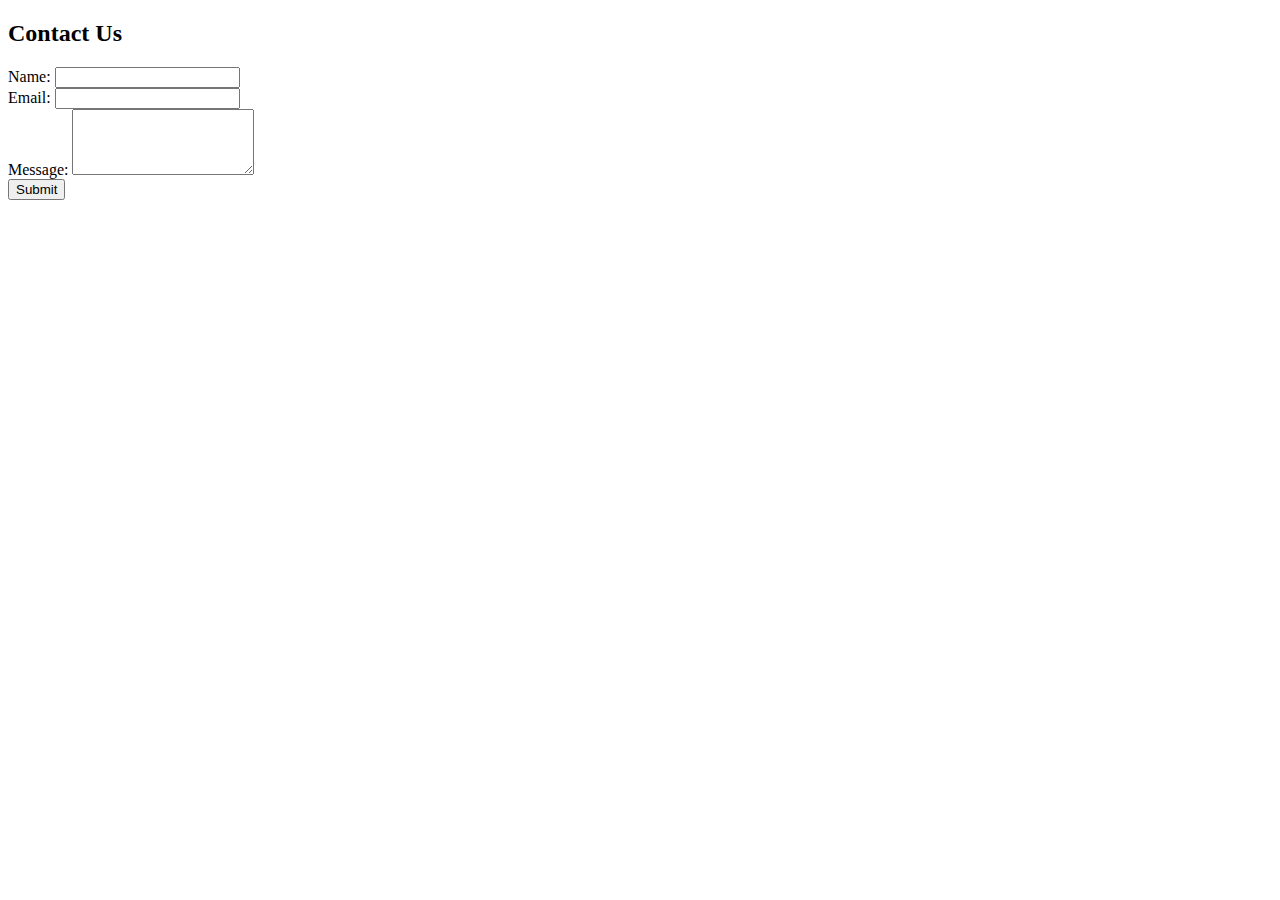
==== form.html @ 800de168 "Create form.html" ====
<!DOCTYPE html>
<html lang="en">
<head>
    <meta charset="UTF-8">
    <meta name="viewport" content="width=device-width, initial-scale=1.0">
    <title>Contact Form</title>
</head>
<body>
    <div class="container">
        <h2>Contact Us</h2>
        <form action="submit.php" method="post">
            <div class="form-group">
                <label for="name">Name:</label>
                <input type="text" id="name" name="name" required>
            </div>
            <div class="form-group">
                <label for="email">Email:</label>
                <input type="email" id="email" name="email" required>
            </div>
            <div class="form-group">
                <label for="message">Message:</label>
                <textarea id="message" name="message" rows="4" required></textarea>
            </div>
            <button type="submit">Submit</button>
        </form>
    </div>
</body>
</html>
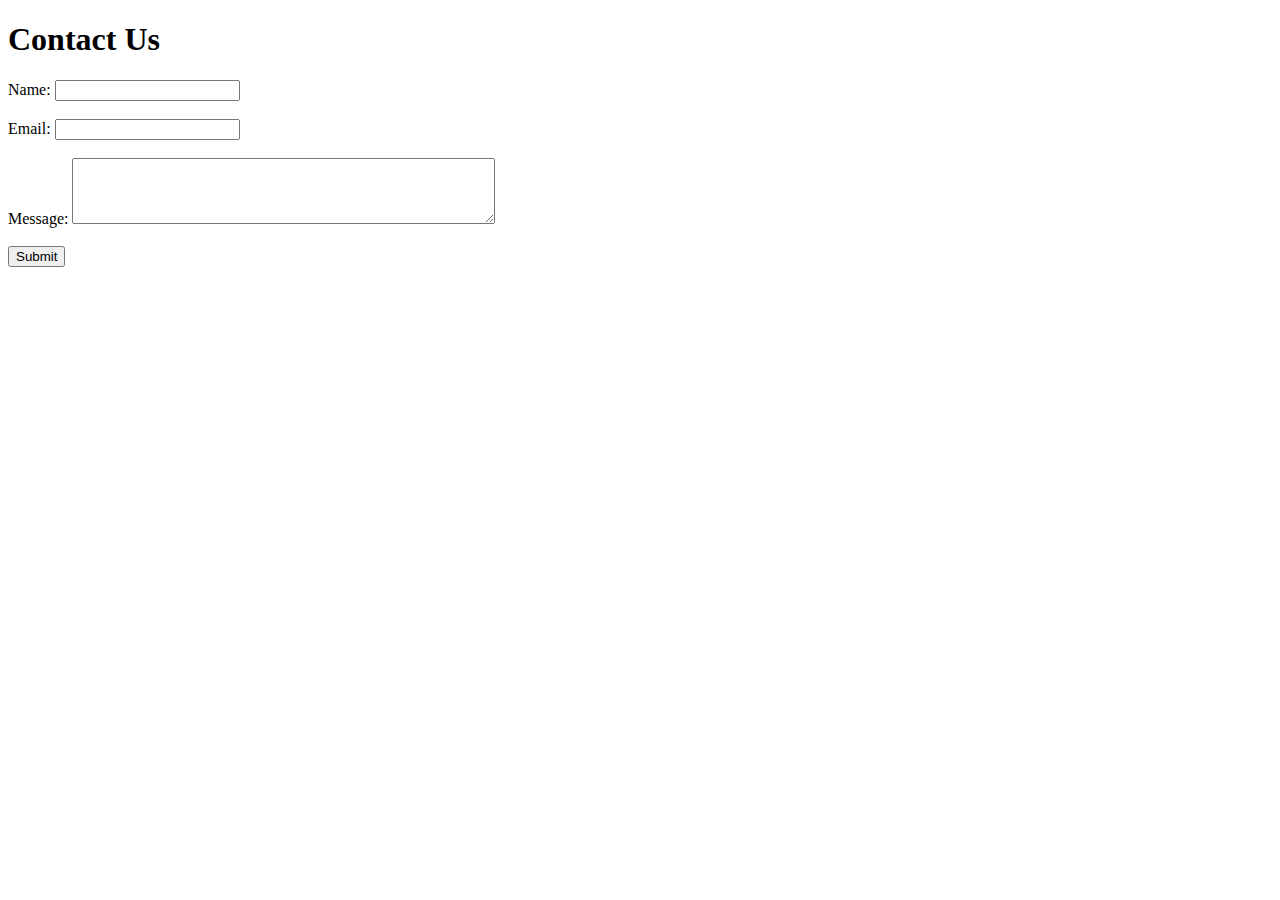
==== commit 1a411b56: "create simple form in html" ====
--- a/form.html
+++ b/form.html
@@ -1,28 +1,24 @@
 <!DOCTYPE html>
-<html lang="en">
+<html>
 <head>
-    <meta charset="UTF-8">
-    <meta name="viewport" content="width=device-width, initial-scale=1.0">
-    <title>Contact Form</title>
+    <title>Simple Form</title>
 </head>
 <body>
-    <div class="container">
-        <h2>Contact Us</h2>
-        <form action="submit.php" method="post">
-            <div class="form-group">
-                <label for="name">Name:</label>
-                <input type="text" id="name" name="name" required>
-            </div>
-            <div class="form-group">
-                <label for="email">Email:</label>
-                <input type="email" id="email" name="email" required>
-            </div>
-            <div class="form-group">
-                <label for="message">Message:</label>
-                <textarea id="message" name="message" rows="4" required></textarea>
-            </div>
-            <button type="submit">Submit</button>
-        </form>
-    </div>
+    <h1>Contact Us</h1>
+    <form action="submit.php" method="post">
+        <label for="name">Name:</label>
+        <input type="text" id="name" name="name" required>
+        <br><br>
+        
+        <label for="email">Email:</label>
+        <input type="email" id="email" name="email" required>
+        <br><br>
+        
+        <label for="message">Message:</label>
+        <textarea id="message" name="message" rows="4" cols="50" required></textarea>
+        <br><br>
+        
+        <input type="submit" value="Submit">
+    </form>
 </body>
 </html>
